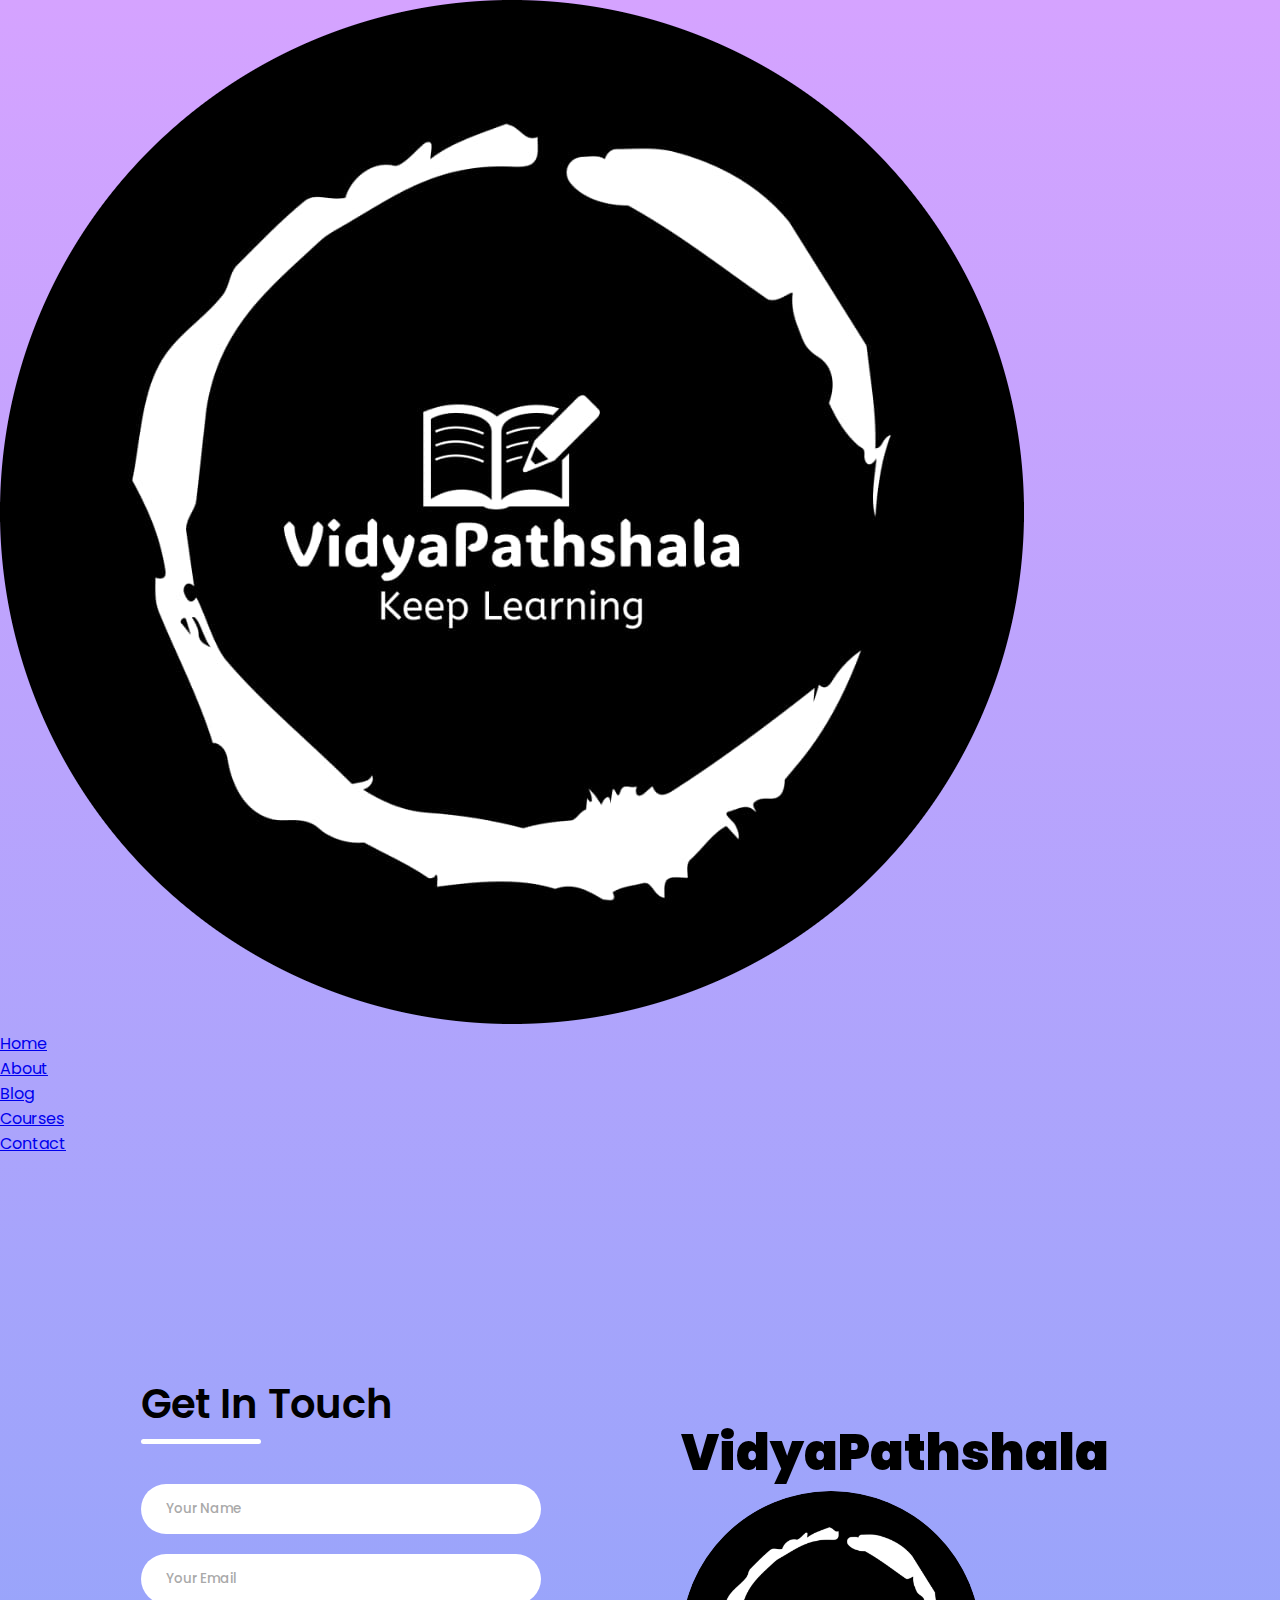
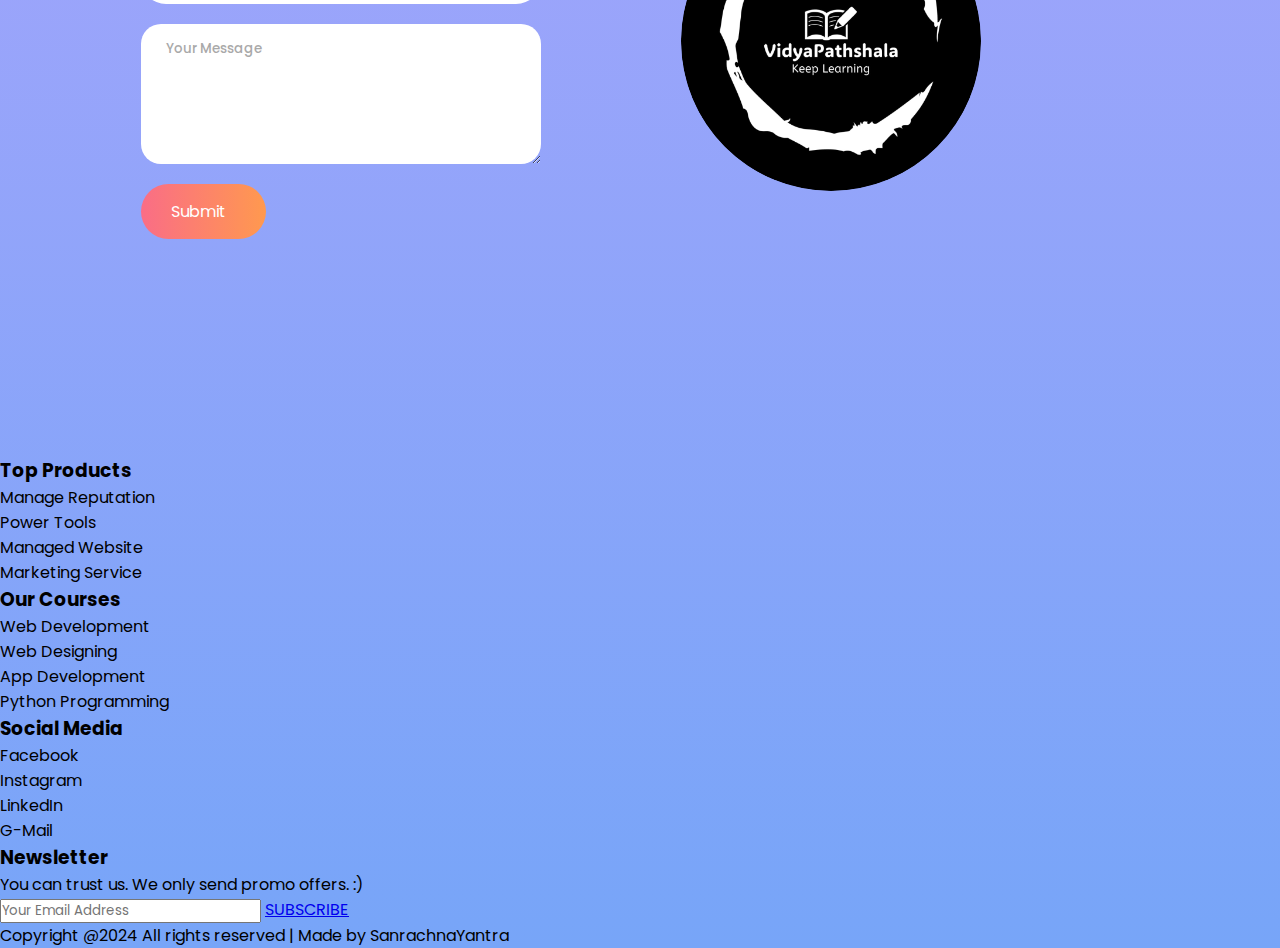
==== contact.html @ 57a95af7 "Add files via upload" ====
<!DOCTYPE html>
<html lang="en">
<head>
    <meta charset="UTF-8">
    <meta name="viewport" content="width=device-width, initial-scale=1.0">
    <title>Contact Us</title>
    <link rel="stylesheet" href="contact.css">
</head>
<body>

     <!-- Navigation -->

     <nav>
        <img src="vidyapathshala logo-modified.png" alt="">
        <div class="navigation">
            <ul>
                <li><a class="active" href="index.html">Home</a></li>
                <li><a href="about.html">About</a></li>
                <li><a href="blog.html">Blog</a></li>
                <li><a href="courses.html">Courses</a></li>
                <li><a href="contact.html">Contact</a></li>
            </ul>
        </div>
    </nav>


    <div class="contact-container">
    <form action="https://api.web3forms.com/submit" method="POST" class="contact-left">
        <div class="contact-left-title">
            <h2>Get In Touch</h2>
            <hr>
        </div>
        <input type="hidden" name="access_key" value="8b583f97-d892-4012-95b4-d1477eed932a">
        <input type="text" name="name" placeholder="Your Name" class="contact-inputs" required>
        <input type="email" name="email" placeholder="Your Email" class="contact-inputs" required>
        <textarea name="message" placeholder="Your Message" class="contact-inputs" required></textarea>
        <button type="submit">Submit <img src="arrow-icon-28.png" alt=""></button>
    </form>
    <div class="class-right">
        <h2>VidyaPathshala</h2>
        <img src="vidyapathshala logo-modified.png" alt="">
    </div>
    </div>
<footer>
        <div class="footer-col">
            <h3>Top Products</h3>
            <li>Manage Reputation</li>
            <li>Power Tools</li>
            <li>Managed Website</li>
            <li>Marketing Service</li>
        </div>
        <div class="footer-col">
            <h3>Our Courses</h3>
            <li>Web Development</li>
            <li>Web Designing</li>
            <li>App Development</li>
            <li>Python Programming</li>
        </div>
        <div class="footer-col">
            <h3>Social Media</h3>
            <li>Facebook</li>
            <li>Instagram</li>
            <li>LinkedIn</li>
            <li>G-Mail</li>
        </div>
        <div class="footer-col">
            <h3>Newsletter</h3>
            <p>You can trust us. We only send promo offers. :)</p>
            <div class="subscribe">
                <input type="text" placeholder="Your Email Address">
                <a href="#" class="yellow">SUBSCRIBE</a>
            </div>
        </div>

        <div class="copyright">
            <p>Copyright @2024 All rights reserved | Made by SanrachnaYantra</p>
            <div class="pro-links">
                <i class='bx bxl-facebook-circle'></i>
                <i class='bx bxl-instagram-alt'></i>
                <i class='bx bxl-linkedin-square'></i>
            </div>
        </div>

    </footer>

</body>

</html>
---- contact.css ----
@import url(https://fonts.googleapis.com/css2?family=Poppins:wght@300;400;500;600;700;800;900&display=swap);
*{
    margin:0;
    padding:0;
    box-sizing:border-box;
    font-family:'poppins',sans-serif;
}
body{
    font-family:"Outfit";
    background: linear-gradient(#d5A3FF 0%, #77A5F8 100%);
}
.contact-container{
    height: 100vh;
    display:flex;
    align-items:center;
    justify-content:space-evenly;
}
.contact-left{
    display:flex;
    flex-direction: column;
    align-items:start;
    gap:20px;
}
.contact-left-title h2{
    font-weight:600;
    color:linear-gradient(270deg,#ff994f,#fa6d86);
    font-size:40px;
    margin-bottom: 5px;
}
.contact-left-title hr{
    border: none;
    width:120px;
    height:5px;
    background-color: #fff;
    border-radius:10px;
    margin-bottom: 20px;
}
.contact-inputs{
    width:400px;
    height:50px;
    border:none;
    outline:none;
    padding-left: 25px;
    font-weight: 500;
    color:#666;
    border-radius: 50px;
}
.contact-left textarea{
    height:140px;
    padding-top:15px;
    border-radius: 20px;
}
.contact-inputs:focus{
    border:2px solid #ff994f;
}
.contact-inputs::placeholder{
    color:#a9a9a9;
}
.contact-left button{
    display:flex;
    align-items:center;
    padding:15px 30px;
    font-size:16px;
    color:#fff;
    gap:10px;
    border:none;
    border-radius:50px;
    background:linear-gradient(270deg,#ff994f,#fa6d86);
    cursor:pointer;
}
.contact-left button img{
    height: 15px;
}

.class-right img{
    width: 300px;
    height: 300px;
    border-radius: 50%;
    object-fit: contain;
}

.class-right h2{
    margin-left: 0;
    margin-right: 30px;
    font-size: 50px;
    font-weight: 900;
}
/* RESPONSIVE DESIGN */

@media(max-width: 992px){
    .contact-container{
        height: auto;
        margin: 30px 30px;
        display: block;
    }
}

@media(max-width: 800px) {
    .contact-inputs{
        width: 80vw;
    }

    .contact-container{
        height: auto;
        margin: 30px 30px;
        display: block;
    }
    .class-right{
        margin-right: 10px;
    }
}

@media(max-width: 576px) {
    .contact-container{
        height: auto;
        margin: 30px 30px;
        display: block;
    }

    .class-right{
        margin-right: 10px;
    }
}
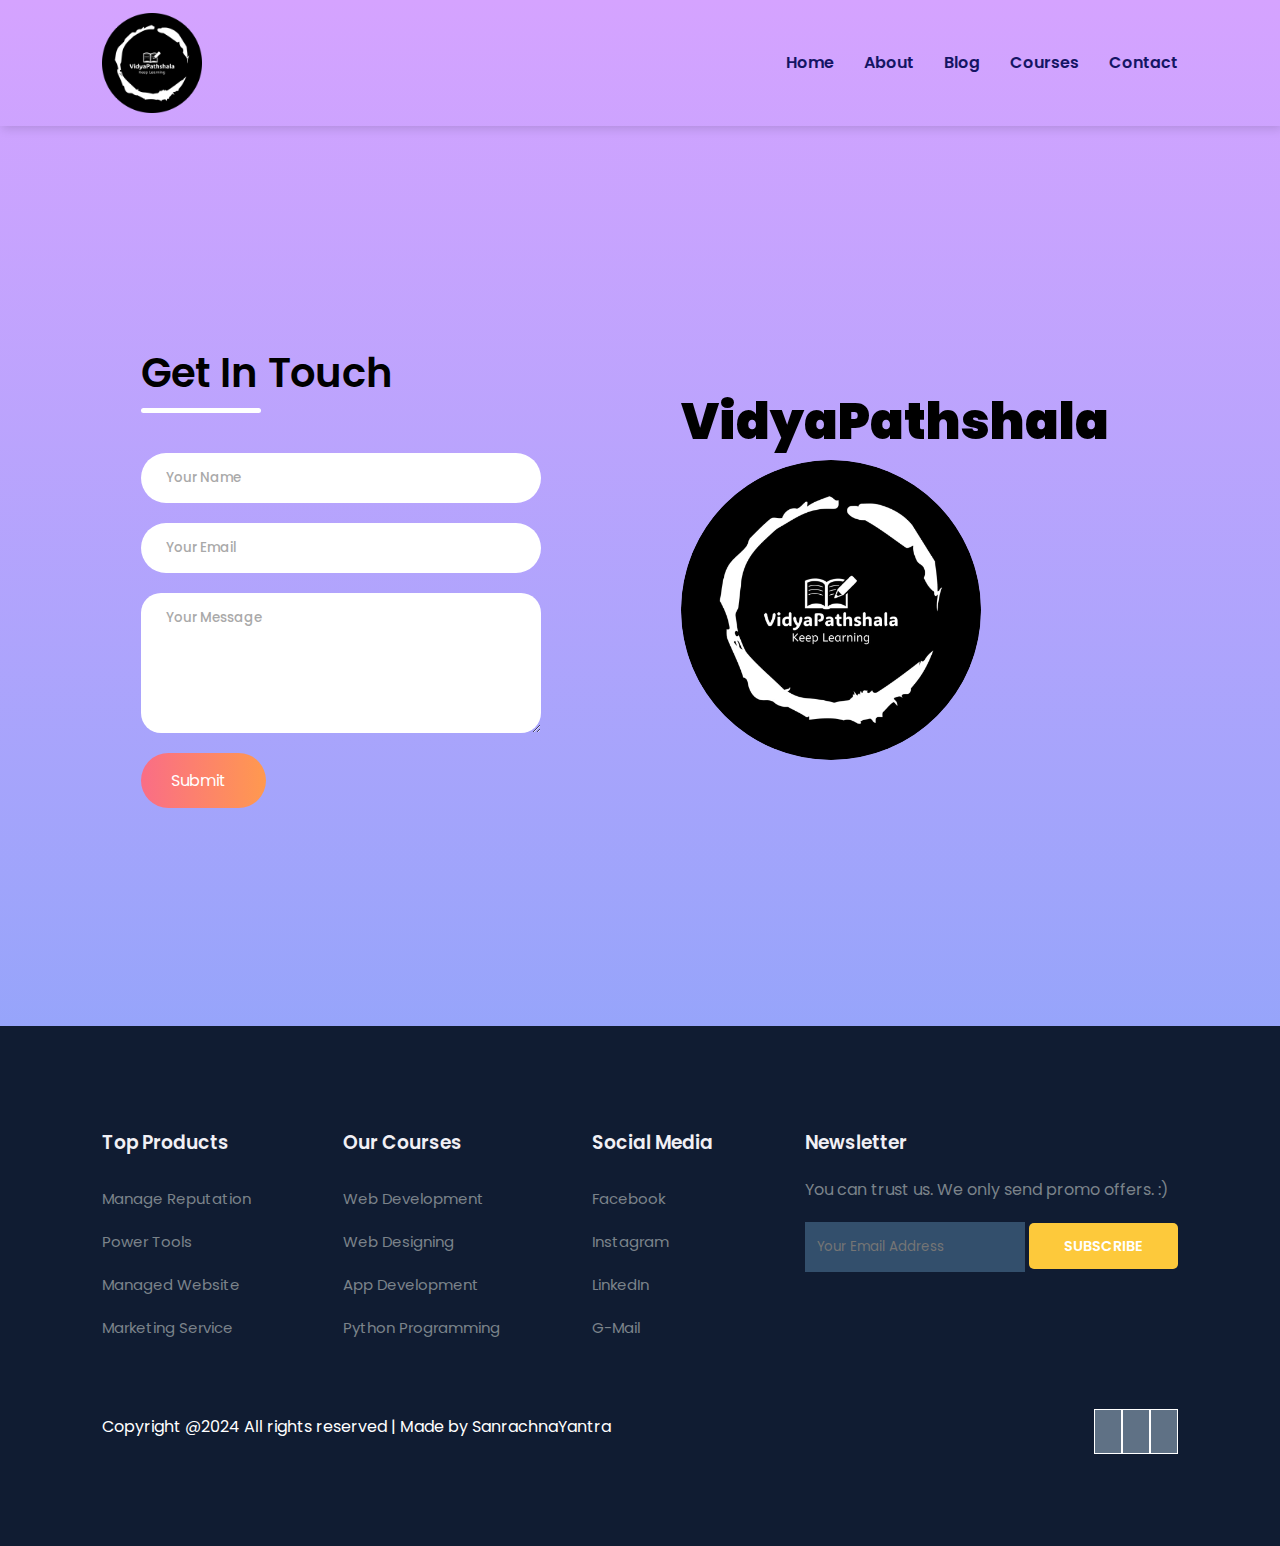
==== commit 654d17fb: "Update contact.html" ====
--- a/contact.html
+++ b/contact.html
@@ -5,6 +5,7 @@
     <meta name="viewport" content="width=device-width, initial-scale=1.0">
     <title>Contact Us</title>
     <link rel="stylesheet" href="contact.css">
+    <link rel="stylesheet" href="style.css">
 </head>
 <body>
 
--- a/style.css
+++ b/style.css
@@ -0,0 +1,796 @@
+@import url('https://fonts.googleapis.com/css2?=Poppins:wght@100;200;300;400;500;600;700;800;900&display=swap');
+
+* {
+    margin: 0;
+    padding: 0;
+    box-sizing: border-box;
+}
+
+body {
+    font-family: 'Poppins', sans-serif;
+}
+
+/* Global Tags */
+
+h1 {
+    font-size: 2.5rem;
+    font-weight: 700;
+    color: rgb(35, 35, 85);
+}
+
+span {
+    font-size: .9rem;
+    color: #757373;
+}
+
+h6 {
+    font-size: 1.1rem;
+    color: rgb(24, 24, 49);
+}
+
+/* Navigation */
+
+nav {
+    display: flex;
+    flex-direction: row;
+    justify-content: space-between; 
+    align-items: center;
+    padding: 1vw 8vw;
+    box-shadow: 2px 2px 10px rgba(0, 0, 0, 0.15);
+}
+
+nav img {
+    width: 100px;
+    cursor: pointer;
+}
+
+nav .navigation ul {
+    display: flex;
+    justify-content: flex-end;
+    align-items: center;
+}
+
+nav .navigation ul li {
+    list-style: none;
+    margin-left: 30px;
+}
+
+nav .navigation ul li a {
+    text-decoration: none;
+    color: rgb(21, 21, 100);
+    font-size: 16px;
+    font-weight: 600;
+    transition: 0.3s ease;
+    &:hover {
+        color: #fdc93b;
+    }
+}
+
+/* Home */
+#home {
+    color: #fff;
+    background-image: linear-gradient(rgba(9, 5, 54, 0.3), rgba(5, 4, 46, 0.7)), url("large-collection-old-books-wooden-bookshelf-generated-by-artificial-intelligence.jpg");
+    width: 100%;
+    height: 100vh;
+    background-size: cover;
+    display: flex;
+    flex-direction: column;
+    justify-content: center;
+    align-items: center;
+    text-align: center;
+    padding-top: 40px;
+}
+
+#home h2 {
+    color: #fff;
+    font-size: 2.2rem;
+    letter-spacing: 1px;
+}
+
+#home p {
+    width: 50%;
+    color: #fff;
+    font-size: 0.9rem;
+    line-height: 25px;
+}
+
+#home .btn {
+    margin-top: 30px;
+}
+
+#home a {
+    text-decoration: none;
+    font-size: 0.9rem;
+    padding: 13px 35px;
+    background-color: #fff;
+    font-weight: 600;
+    border-radius: 5px;
+}
+
+#home a.blue {
+    color: #fff;
+    background: rgba(21, 21, 100);
+    transition: .2s ease;
+}
+
+#home a.blue:hover {
+    color: rgba(21, 21, 100);
+    background: #fff;
+}
+
+#home a.yellow {
+    color: #fff;
+    background: #fdc93b;
+    transition: .2s ease;
+}
+
+#home a.yellow:hover {
+    color: #fdc93b;
+    background: #fff;
+}
+
+/* Feautures */
+
+#features {
+    padding: 5vw 8vw 0 8vw;
+    text-align: center;
+}
+
+#features .fea-base {
+    display: grid;
+    grid-template-columns: repeat(auto-fit, minmax(320px, 1fr));
+    grid-gap: 1rem;
+    margin-top: 50px;
+}
+
+#features .fea-box {
+    padding: 5px 5px 5px 5px;
+    background: whitesmoke;
+    text-align: start;
+}
+
+#features .fea-box i {
+    font-size: 2.2rem;
+    color: rgb(44, 44, 80);
+}
+
+#features .fea-box h3 {
+    font-size: 1.2rem;
+    font-weight: 600;
+    color: rgb(44, 44, 80);
+    padding: 13px 0 7px 0;
+}
+
+#features .fea-box p {
+    font-size: 1rem;
+    font-weight: 400;
+    color: rgb(70, 70, 87);
+}
+
+/* Course */
+
+#course {
+    padding: 8vw 8vw 8vw 8vw;
+    text-align: center;
+}
+
+#course .course-box {
+    display: grid;
+    grid-template-columns: repeat(auto-fit, minmax(320px, 1fr));
+    grid-gap: 1rem;
+    margin-top: 50px;
+}
+
+#course .courses {
+    text-align: start;
+    background: #f9f9ff;
+    height: 100%;
+    position: relative;
+}
+
+#course .courses img {
+    width: 100%;
+    height: 60%;
+    background-size: cover;
+    background-position: center;
+}
+
+#course .courses .details {
+    padding: 15px 15p 0 15px;
+}
+
+#course .courses .details i {
+    color: #fdc93b;
+    font-size: .9rem;
+}
+
+#course .courses .cost {
+    background-color: rgb(74, 74, 136);
+    color: #fff;
+    line-height: 70px;
+    width: 70px;
+    height: 70px;
+    text-align: center;
+    border-radius: 50%;
+    position: absolute;
+    right: 15px;
+    bottom: 100px;
+}
+
+/* Registration */
+
+#registration {
+    padding: 6vw 8vw 6vw 8vw;
+    background-image: linear-gradient(rgba(9, 5, 54, 0.3), rgba(33, 33, 57, 0.7)), url("https://img.freepik.com/premium-photo/summer-heatwave-teal-orange-black-color-gradient-background_1034303-32838.jpg");
+    width: 100%;
+    height: 100vh;
+    background-size: cover;
+    background-position: center;
+    display: flex;
+    justify-content: space-between;
+    align-items: flex-start;
+    flex-wrap: wrap;
+}
+
+#registration .reminder {
+    color: #fff;
+}
+
+#registration .reminder h1 {
+    color: #fff;
+}
+
+#registration .reminder .time {
+    display: flex;
+    margin-top: 40px;
+}
+
+#registration .reminder .time .date,
+#registration .reminder .time .hours,
+#registration .reminder .time .minutes,
+#registration .reminder .time .seconds{
+    text-align: center;
+    padding: 13px 33px;
+    background: rgba(255,255,255,0.25);
+    backdrop-filter: blur(4px);
+    box-shadow: 0 8px 32px 0 rgba(31, 38, 135, 0.37);
+    border-radius: 6px;
+    margin: 0 5px 10px 5px;
+}
+
+.wrapper{
+    width:400px;
+    height:100px;
+    background: url("https://image.lexica.art/full_webp/9ea7b279-e33c-4fd0-afae-9c53d74286fe");
+    background-size: cover;
+    border:2px solid rgba(255,255,255,.5);
+    backdrop-filter: blur(50px);
+    border-radius: 20px;
+    box-shadow: 0 0 30px rgba(0, 0, 0, .5);
+    display: flex;
+    justify-content: center;
+    align-items:center;
+    transition: height .2s ease;
+}
+.wrapper{
+    height:520px;
+}
+.wrapper .form-box{
+    width:100%;
+    padding:40px;
+}
+
+.wrapper .form-box.register{
+    transition:none;
+    transform:translateX(400px);
+}
+.wrapper .form-box.register{
+    transition: transform .18s ease;
+    transform:translateX(0);
+}
+.wrapper .icon-close{
+    top:0;
+    right:0;
+    width:45px;
+    height:45px;
+    background:#fff;
+    font-size:2em;
+    color:black;
+    display:flex;
+    justify-content:center;
+    align-items:center;
+    border-bottom-left-radius:20px;
+    cursor:pointer;
+    z-index:1;
+}
+.form-box h2{
+    font-size:2em;
+    color:white;
+    text-align:center;
+}
+.input-box{
+    width:100%;
+    height:50px;
+    border-bottom: 2px solid #fff;
+    margin:30px 0;
+}
+.input-box label{
+    top:50%;
+    left:5px;
+    transform:translateY(-50%);
+    font-size:1em;
+    color:white;
+    font-weight: 500;
+    pointer-events:none;
+    transition: .5s;
+}
+.input-box input:focus~label,
+.input-box input:valid~label{
+    top:-5px;
+}
+.input-box input{
+    width:100%;
+    height:100%;
+    background:transparent;
+    border:none;
+    outline:none;
+    font-size:1em;
+    color:white;
+    font-weight:600;
+    padding:0 35px 0 5px;
+}
+.input-box .icon{
+    right:8px;
+    font-size:1.2em;
+    color:#fff;
+    line-height:57px;
+}
+.icon{
+    color:#fff;
+}
+.form-box login{
+    color:#fff;
+}
+.register-link{
+    color:rgb(from color r g b);
+}
+.remember-forgot{
+    font-size:.9em;
+    color:#fff;
+    font-weight:500;
+    margin:15px 0 15px;
+    display: flex;
+    justify-content:space-between;
+}
+.remember-forgot label input{
+    accent-color:#fff;
+    margin-right:3px;
+}
+.remember-forgot a{
+    color:#fff;
+    text-decoration:none;
+}
+.remember-forgot a:hover{
+    text-decoration:underline;
+}
+.wrapper .btn{
+    width:100%;
+    height:45px;
+    background:white;
+    border:none;
+    outline:none;
+    border-radius:6px;
+    cursor:pointer;
+    font-size: 1.5em;
+    color:#162938;
+    font-weight:500;
+}
+.login-register{
+    font-size:.9em;
+    color:#fff;
+    text-align:center;
+    font-weight:500;
+    margin: 25px 0 10px;
+}
+.login-register p a{
+    color:#fff;
+    text-decoration:none;
+    font-weight:600;
+}
+.login-register p a:hover{
+    text-decoration:underline;
+}
+
+/* Experts */
+
+#experts {
+    padding: 8vw 8vw 8vw 8vw;
+    text-align: center;
+}
+#experts .expert-box .profile img {
+    width: 200px;
+    height: 200px;
+    border-radius: 50%;
+}
+
+#experts .expert-box {
+    display: grid;
+    grid-template-columns: repeat(auto-fit, minmax(250px, 1fr));
+    grid-gap: 1rem;
+    margin-top: 50px;
+}
+
+#experts .expert-box .profile {
+    background: #fafaf1;
+    padding: 30px 10px;
+}
+
+.pro-links {
+    margin-top: 10px;
+}
+
+.pro-links i {
+    padding: 10px 13px;
+    border: 1px solid;
+    cursor: pointer;
+    transition: 0.3s ease;
+}
+
+.pro-links i:hover {
+    background: rgb(21, 21, 100);
+    color: #fff;
+    border: 1px solid rgb(21, 21, 100);
+    cursor: pointer;
+}
+
+/* Footer */
+
+footer {
+    padding: 8vw;
+    background-color: #101c32;
+    display: flex;
+    justify-content: space-between;
+    align-items: flex-start;
+    flex-wrap: wrap;
+}
+
+footer .footer-col {
+    padding-bottom: 40px;
+}
+
+footer h3 {
+    color: rgb(241, 240, 245);
+    font-weight: 600;
+    padding-bottom: 20px;
+}
+
+footer li {
+    list-style: none;
+    color: #7b838a;
+    padding: 10px 0;
+    font-size: 15px;
+    cursor: pointer;
+    transition: 0.3s ease;
+}
+
+footer li:hover {
+    color: rgb(241, 240, 245);
+}
+
+footer p {
+    color: #7b838a;
+}
+
+footer .subscribe {
+    margin-top: 20px;
+}
+
+footer input {
+    width: 220px;
+    padding: 15px 12px;
+    background: #334f6c;
+    border: none;
+    outline: none;
+    color: #fff;
+}
+
+footer .subscribe a {
+        text-decoration: none;
+        font-size: 0.9rem;
+        padding: 13px 35px;
+        background-color: #fff;
+        font-weight: 600;
+        border-radius: 5px;
+}
+    
+footer .subscribe a.yellow {
+        color: #fff;
+        background: #fdc93b;
+        transition: .2s ease;
+}
+    
+footer .subscribe a.yellow:hover {
+        color: #fdc93b;
+        background: #fff;
+}
+
+footer .copyright {
+    margin-top: 20px;
+    display: flex;
+    justify-content: space-between;
+    align-items: center;
+    width: 100%;
+    flex-wrap: wrap;
+}
+
+footer .copyright p {
+    color: #fff;
+}
+
+footer .copyright .pro-links {
+    margin-top: 10px;
+}
+
+footer .copyright .pro-links i {
+    background-color: #5f7185;
+    color: #fff;
+}
+
+footer .copyright .pro-links i:hover {
+    background-color: #fdc93b; 
+    color: #fff;
+}
+
+/* About*/
+#about-home {
+    color: #fff;
+    background-image: linear-gradient(rgba(9, 5, 54, 0.3), rgba(5, 4, 46, 0.7)), url("large-collection-old-books-wooden-bookshelf-generated-by-artificial-intelligence.jpg");
+    width: 100%;
+    height: 60vh;
+    background-size: cover;
+    display: flex;
+    flex-direction: column;
+    justify-content: center;
+    align-items: center;
+    text-align: center;
+    padding-top: 40px;
+}
+#about-home h2{
+    color:#fff;
+    font-size:2.2rem;
+    letter-spacing: 1px;
+
+}
+#about-container{
+    display:flex;
+    align-items:center;
+    padding:8vw 8vw 2vw 8vw;
+}
+#about-container .about-img{
+    width:60%;
+    padding-right: 60px;
+}
+#about-container .about-img img{
+    width:100%;
+}
+#about-container .about-text{
+    width:40%;
+}
+#about-container .about-text h2{
+    font-size: 50px;
+    color:#293038;
+    padding-bottom:15px;
+}
+#about-container .about-text p{
+    color:#686f7a;
+    font-weight:300;
+}
+#about-container .about-text .about-fe{
+    display:flex;
+    justify-content: space-between;
+    align-items: flex-start;
+    margin-top: 30px;
+}
+#about-container .about-text .about-fe img{
+    width:50px;
+    background-size: cover;
+    background-position: center;
+    margin-right: 20px;
+}
+#about-container .about-text .about-fe .fe-text{
+    width:90%;
+}
+#about-container .about-text .about-fe .fe-text h5{
+    font-size:16px;
+    color: #29303b;
+}
+#trust{
+    text-align:center;
+    padding:8vw;
+}
+#trust .trust-img img{
+width: 250px;
+height:auto;
+}
+#trust .trust-img{
+    margin-top: 60px;
+    display: flex;
+    justify-content: space-between;
+    align-items:center;
+}
+
+/* Header files of other pages */
+#about-home {
+    font-size: 30px;
+    color: #fff;
+    background-image: linear-gradient(rgba(9, 5, 54, 0.3), rgba(5, 4, 46, 0.7)), url("large-collection-old-books-wooden-bookshelf-generated-by-artificial-intelligence.jpg");
+    width: 100%;
+    height: 60vh;
+    background-size: cover;
+    display: flex;
+    flex-direction: column;
+    justify-content: center;
+    align-items: center;
+    text-align: center;
+    padding-top: 40px;
+} 
+
+/* Blog */
+
+#blog-container {
+    display: flex;
+    align-items: flex-start;
+    justify-content: space-between;
+    padding: 8vw;
+}
+
+#blog-container .blogs {
+    width: 60%;
+}
+
+#blog-container .blogs img {
+    width: 100%;
+    border-radius: 20px;
+}
+
+#blog-container .blogs .post {
+    margin-bottom: 60px;
+}
+
+#blog-container .blogs .post h3 {
+    color: #29303b;
+    padding: 15px 0 10px 0;
+}
+
+#blog-container .blogs .post p {
+    color: #29303b;
+    padding: 20px;
+}
+
+#blog-container .blogs .post a {
+    color: #fff;
+    background-color: rgb(21, 21, 100);
+    font-size: 0.9rem;
+    text-decoration: none;
+    padding: 13px 35px;
+    border-radius: 5px;
+}
+
+#blog-container .cate {
+    width: 30%;
+}
+
+#blog-container .cate h2 {
+    padding-bottom: 7px;
+}
+
+#blog-container .cate a {
+    text-decoration: none;
+    color: #757373;
+    font-weight: 500;
+    line-height: 45px;
+}
+
+#blog-container .blogpost {
+    width: 60%;
+    margin: 0 auto;
+}
+
+#blog-container .blogpost p {
+    text-align: justify;
+    padding-bottom: 60px !important;
+}
+@media (max-width: 768px) {
+
+    /* About */
+
+    #about-container{
+        padding:8vw 4vw 2vw 4vw;
+    }
+    #about-container .about-img{
+        padding-right:30px;
+    }
+    #trust .trust-img img{
+        width: 50px;
+        height:auto;
+    }
+
+    /* Blog */
+
+    #blog-container {
+        padding: 8vw 4vw;
+    }
+
+    #blog-container .blogpost {
+        width: 100%;
+        margin-top: 30px;
+    }
+
+    #blog-container .blogpost img {
+        width: 100%;
+        height: 50vh;
+        object-fit: cover;
+    }
+}
+
+@media (max-width: 475px) {
+
+    /* About */
+
+    #about-container{
+        flex-direction: column-reverse;
+    }
+    #about-container .about-img{
+        width:100%;
+        padding-right: 0px;
+    }
+    #about-container .about-text{
+        width:100%;
+        padding-bottom: 20px;
+    }
+    #trust .trust-img{
+        margin-top:40px;
+        display: flex;
+        justify-content: center;
+        align-items: center;
+        flex-wrap: wrap;
+    }
+    #trust .trust-img img{
+        width:60px;
+        margin:10px 15px;
+        height:auto;
+    }
+
+    /* Blog */
+
+    #blog-container {
+        flex-direction: column;
+    }
+
+    #blog-container .blogs {
+        width: 100%;
+    }
+
+    #blog-container .blogpost {
+        width: 100%;
+        margin-top: 70px;
+    }
+
+    #blog-container .blogpost {
+        width: 100%;
+        margin-top: 70px;
+    }
+
+    #blog-container .blogpost img {
+        width: 100%;
+        height: 50vh;
+        object-fit: cover;
+    }
+}
+
+@media (max-width: 376px) {
+    footer input {
+        width: 100%;
+        margin-bottom: 20px;
+    }
+}